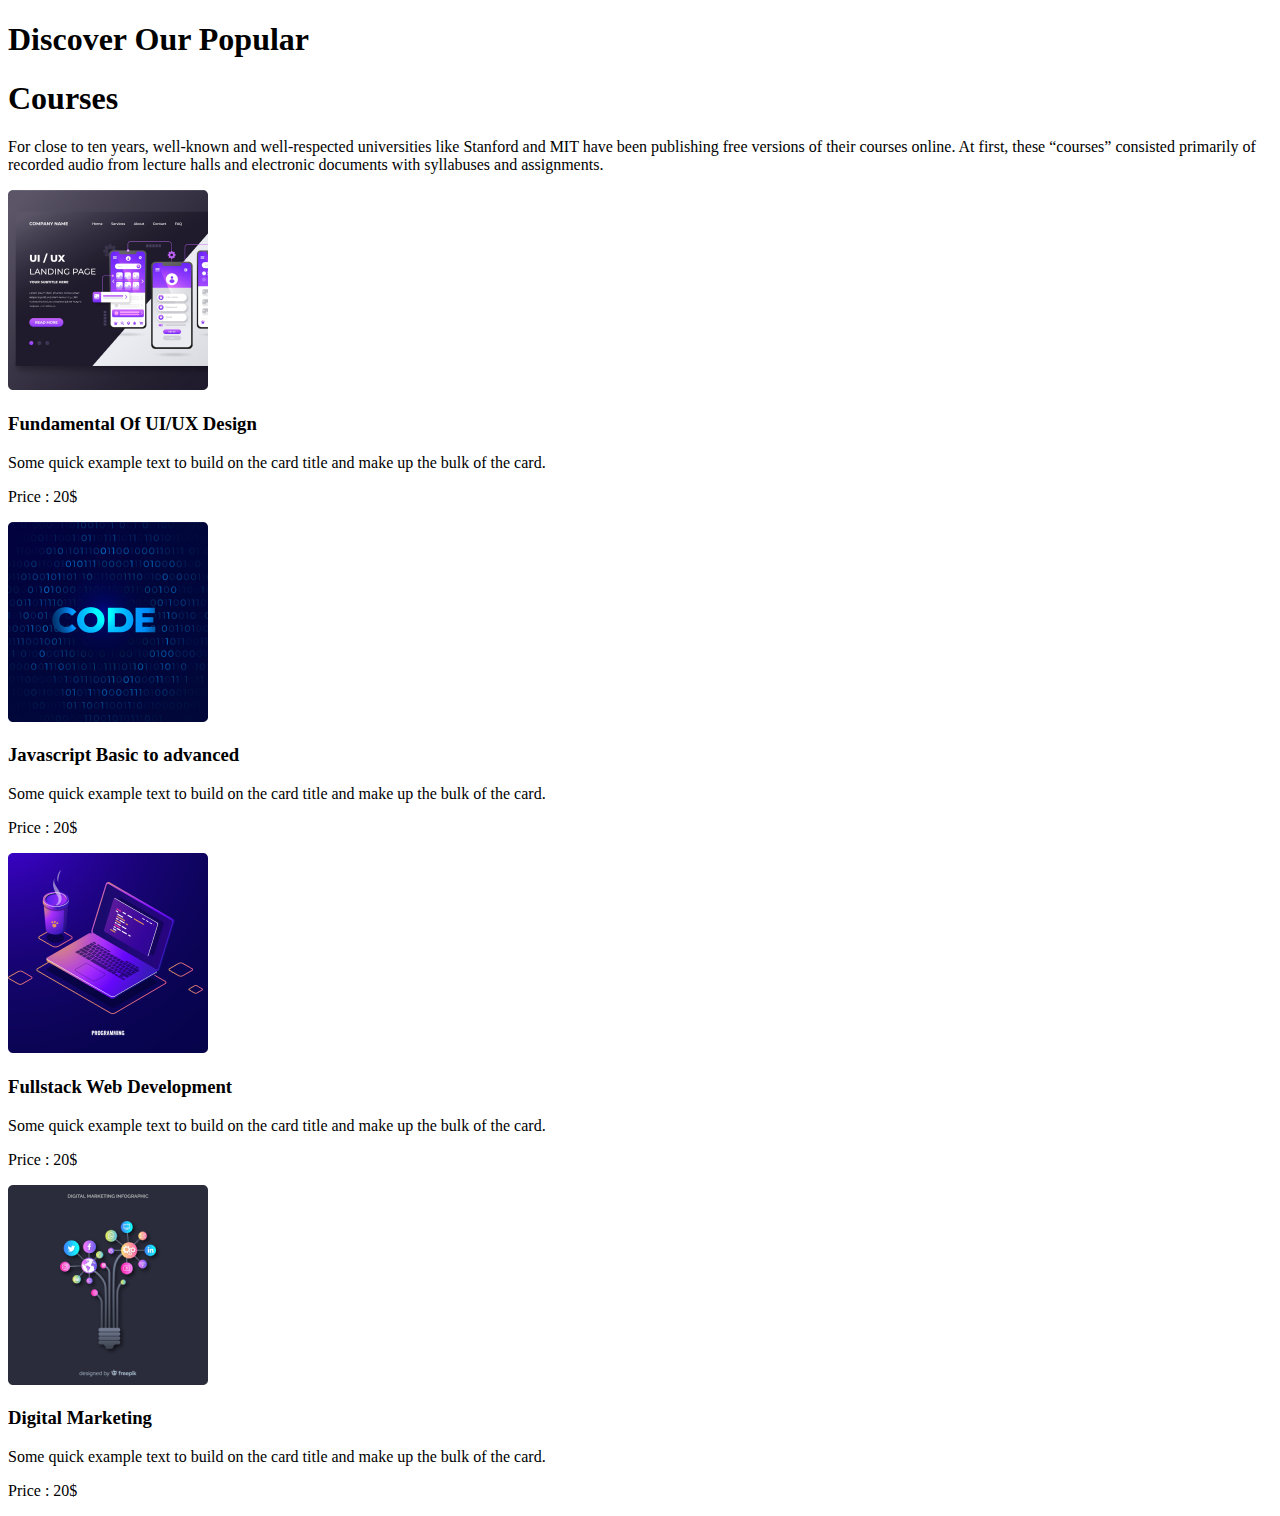
==== demo.html @ 0342fb32 "carousel text centering" ====
<!doctype html>
<html lang="en">

    <head>
        <meta charset="utf-8">
        <meta name="viewport" content="width=device-width, initial-scale=1">
        <title>Anywhere Learn Easy </title>
        <link href="https://cdn.jsdelivr.net/npm/bootstrap@5.2.0/dist/css/bootstrap.min.css" rel="stylesheet"
            integrity="sha384-gH2yIJqKdNHPEq0n4Mqa/HGKIhSkIHeL5AyhkYV8i59U5AR6csBvApHHNl/vI1Bx" crossorigin="anonymous">
        <link rel="stylesheet" href="style.css">
    </head>

    <body>
        <!----------------------------------------------------------------------------------------------
                                     Discover our courses section start 
        ----------------------------------------------------------------------------------------------->
        <section>
            <div class="container">
                <div class="d-flex flex-column justity-content-center align-items-center">
                    <div class="d-flex flex-lg-column flex-md-row flex-sm-row text-center  fs-1">
                        <h1 class="display-4">Discover Our Popular&nbsp;</h1>
                        <h1 class="display-4">Courses</h1>
                    </div class="d-flex flex-lg-column flex-md-row flex-sm-row text-center">
                    <div>
                        <p class="text-center">For close to ten years, well-known and well-respected universities
                            like Stanford and MIT
                            have been publishing free versions of their courses online. At first, these “courses”
                            consisted primarily of recorded audio from lecture halls and
                            electronic documents with syllabuses and assignments.</p>
                    </div>
                </div>
                <div class="row mb-5">
                    <div class="col-lg-6 container-fluid">
                        <div class="row border img-fluid d-flex">
                            <div class="col-lg-4">
                                <div>
                                    <img src="images/course/course-1.png" alt="">
                                </div>
                            </div>
                            <div class="col-lg-8">
                                <h3>Fundamental Of UI/UX Design</h3>
                                <p>Some quick example text to build on the card title
                                    and make up the bulk of the card.</p>
                                <p class="text-primary">Price : 20$</p>
                            </div>
                        </div>
                    </div>
                    <div class="col-lg-6 container-fluid">
                        <div class="row border img-fluid d-flex">
                            <div class="col-lg-4">
                                <div>
                                    <img src="images/course/course-2.png" alt="">
                                </div>
                            </div>
                            <div class="col-lg-8">
                                <h3>Javascript Basic to advanced</h3>
                                <p>Some quick example text to build on the card title
                                    and make up the bulk of the card.</p>
                                <p class="text-primary">Price : 20$</p>
                            </div>
                        </div>
                    </div>
                </div>

                <div class="row mb-5">
                    <div class="col-lg-6 container-fluid">
                        <div class="row border img-fluid d-flex">
                            <div class="col-lg-4">
                                <div>
                                    <img src="images/course/course-3.png" alt="">
                                </div>
                            </div>
                            <div class="col-lg-8">
                                <h3>Fullstack Web Development</h3>
                                <p>Some quick example text to build on the card title
                                    and make up the bulk of the card.</p>
                                <p class="text-primary">Price : 20$</p>
                            </div>
                        </div>
                    </div>
                    <div class="col-lg-6  container-fluid ">
                        <div class="row border img-fluid d-flex">
                            <div class="col-lg-4">
                                <div>
                                    <img src="images/course/course-4.png" alt="">
                                </div>
                            </div>
                            <div class="col-lg-8">
                                <h3>Digital Marketing</h3>
                                <p>Some quick example text to build on the card title
                                    and make up the bulk of the card.</p>
                                <p class="text-primary">Price : 20$</p>
                            </div>
                        </div>
                    </div>
                </div>
            </div>
            </div>
        </section>
        <!----------------------------------------------------------------------------------------------
                                     Discover our courses section end 
        ----------------------------------------------------------------------------------------------->




        <script src="https://cdn.jsdelivr.net/npm/bootstrap@5.2.0/dist/js/bootstrap.bundle.min.js"
            integrity="sha384-A3rJD856KowSb7dwlZdYEkO39Gagi7vIsF0jrRAoQmDKKtQBHUuLZ9AsSv4jD4Xa"
            crossorigin="anonymous"></script>
    </body>

</html>
---- style.css ----
#carousel__text__align {
    height: 80%;
    padding-left: 3%;
    padding-right: 3%;
    padding-top: 10%;
    padding-bottom: 10%;
    line-height: 40px;
}

.box__align {
    display: flex;
    justify-content: start;
    align-items: start;
}

footer {
    height: 60vh;
}

.resize__icon {
    height: 45px;
    width: 45px;
    padding: 4px;
    line-height: 4px;
}
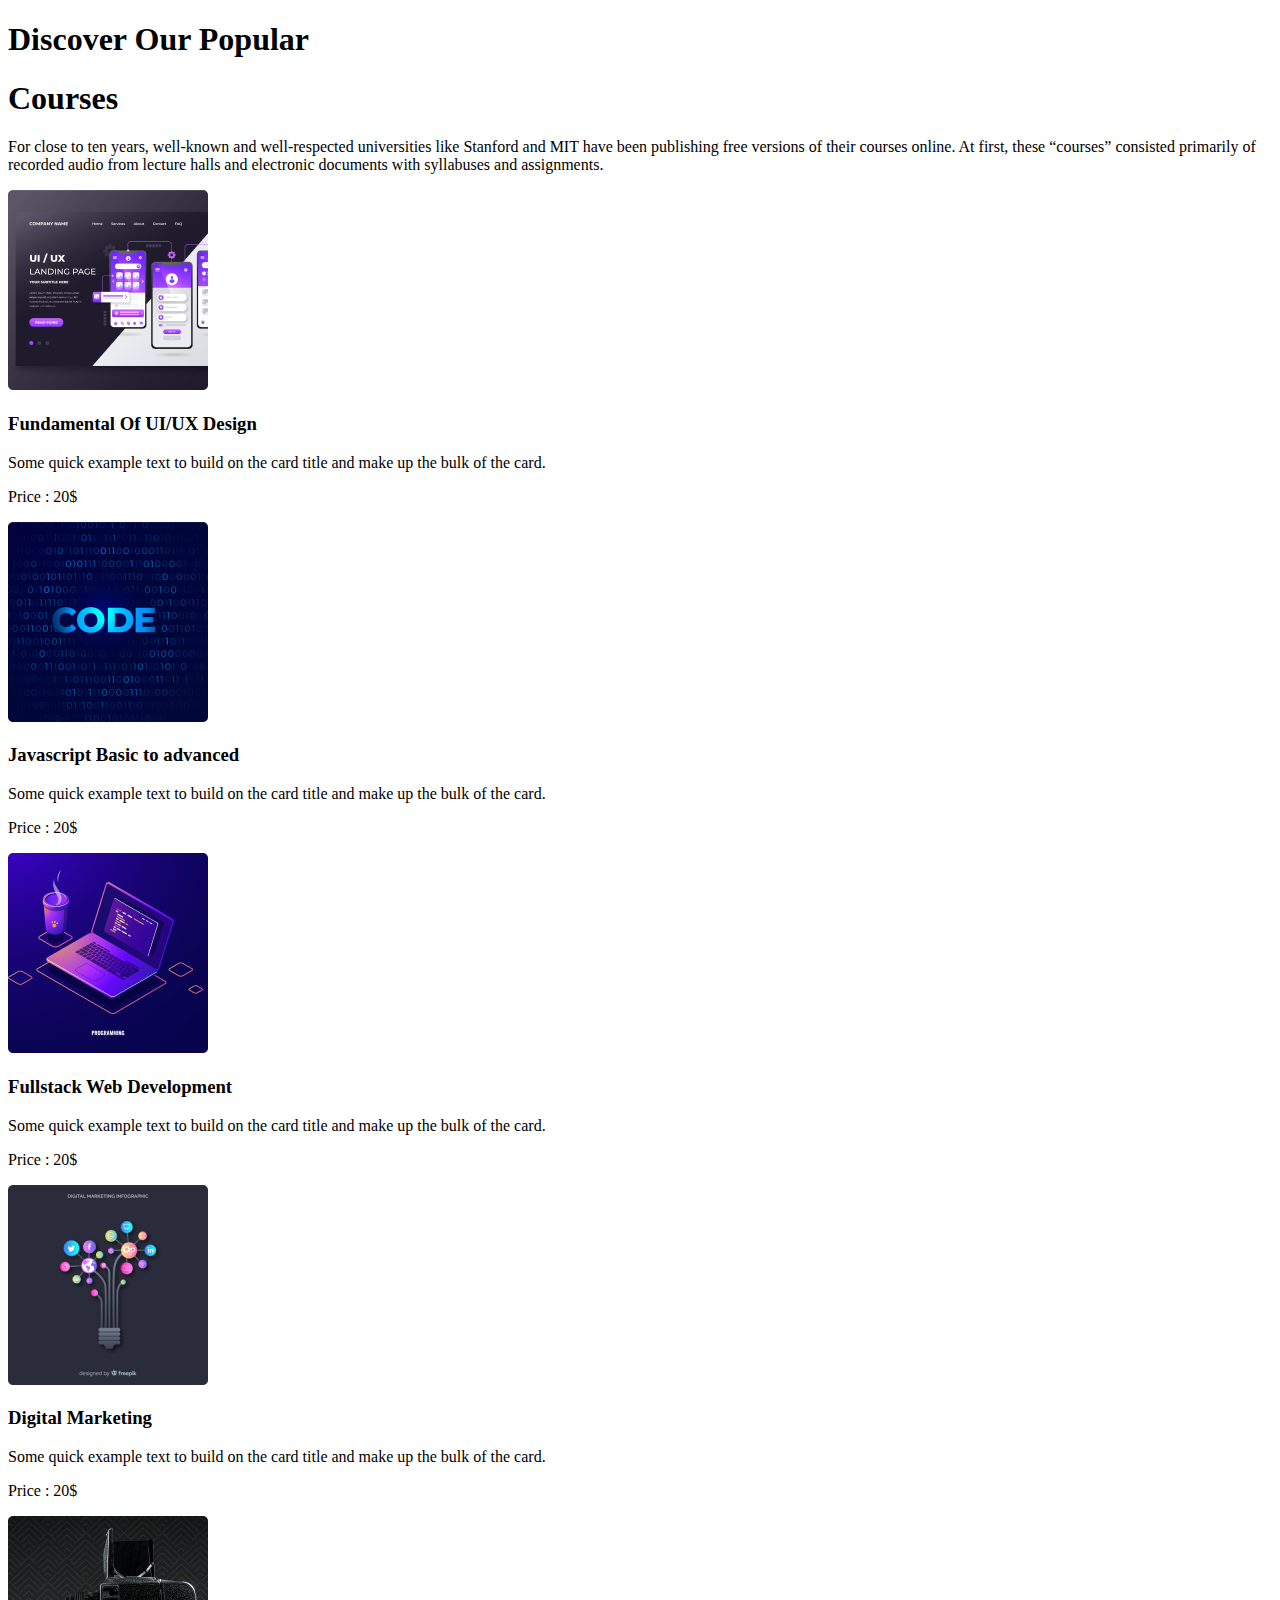
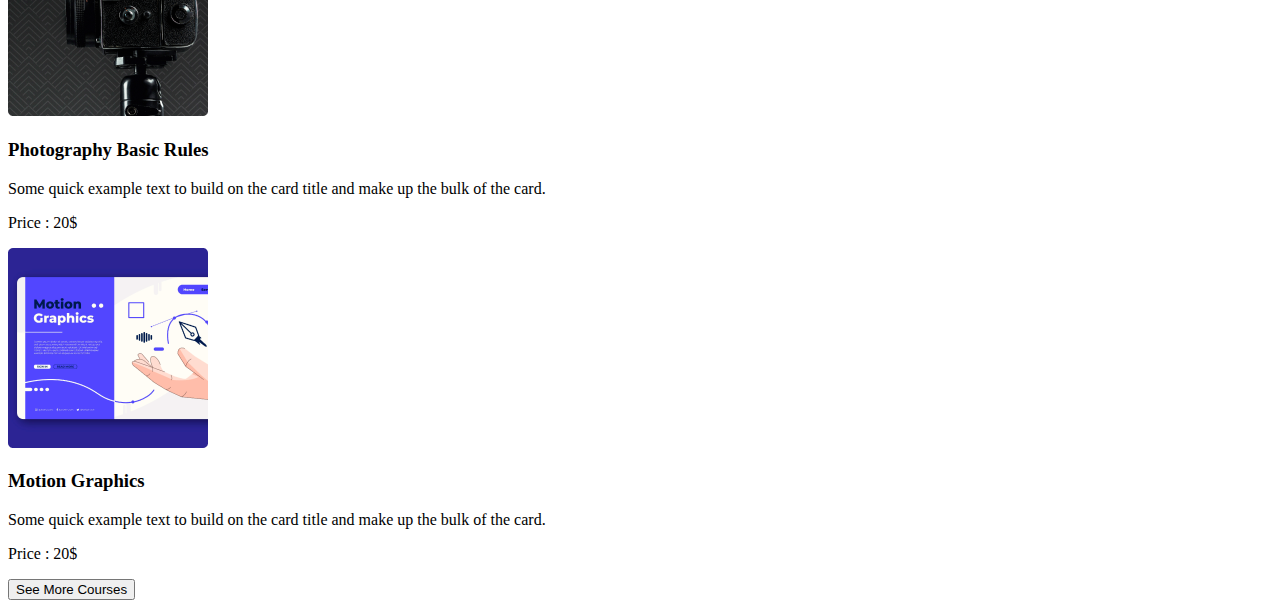
==== commit e5ad417b: "Course section complete" ====
--- a/demo.html
+++ b/demo.html
@@ -29,15 +29,15 @@
                             electronic documents with syllabuses and assignments.</p>
                     </div>
                 </div>
-                <div class="row mb-5">
-                    <div class="col-lg-6 container-fluid">
-                        <div class="row border img-fluid d-flex">
-                            <div class="col-lg-4">
-                                <div>
+                <div class="d-lg-flex d-md-flex d-sm-flex justify-content-between gap-4 mb-4">
+                    <div class="container-fluid border p-0">
+                        <div class="d-flex">
+                            <div>
+                                <div class="img-fluid">
                                     <img src="images/course/course-1.png" alt="">
                                 </div>
                             </div>
-                            <div class="col-lg-8">
+                            <div class="container-fluid ms-4 mt-4 me-0 mb-0">
                                 <h3>Fundamental Of UI/UX Design</h3>
                                 <p>Some quick example text to build on the card title
                                     and make up the bulk of the card.</p>
@@ -45,14 +45,14 @@
                             </div>
                         </div>
                     </div>
-                    <div class="col-lg-6 container-fluid">
-                        <div class="row border img-fluid d-flex">
-                            <div class="col-lg-4">
-                                <div>
+                    <div class="container-fluid border p-0">
+                        <div class="d-flex">
+                            <div>
+                                <div class="img-fluid">
                                     <img src="images/course/course-2.png" alt="">
                                 </div>
                             </div>
-                            <div class="col-lg-8">
+                            <div class="container-fluid ms-4 mt-4 me-0 mb-0">
                                 <h3>Javascript Basic to advanced</h3>
                                 <p>Some quick example text to build on the card title
                                     and make up the bulk of the card.</p>
@@ -61,16 +61,15 @@
                         </div>
                     </div>
                 </div>
-
-                <div class="row mb-5">
-                    <div class="col-lg-6 container-fluid">
-                        <div class="row border img-fluid d-flex">
-                            <div class="col-lg-4">
-                                <div>
+                <div class="d-lg-flex d-md-flex d-sm-flex justify-content-between gap-4 mb-4">
+                    <div class="container-fluid border p-0">
+                        <div class="d-flex">
+                            <div>
+                                <div class="img-fluid">
                                     <img src="images/course/course-3.png" alt="">
                                 </div>
                             </div>
-                            <div class="col-lg-8">
+                            <div class="container-fluid ms-4 mt-4 me-0 mb-0">
                                 <h3>Fullstack Web Development</h3>
                                 <p>Some quick example text to build on the card title
                                     and make up the bulk of the card.</p>
@@ -78,14 +77,14 @@
                             </div>
                         </div>
                     </div>
-                    <div class="col-lg-6  container-fluid ">
-                        <div class="row border img-fluid d-flex">
-                            <div class="col-lg-4">
-                                <div>
+                    <div class="container-fluid border p-0">
+                        <div class="d-flex">
+                            <div>
+                                <div class="img-fluid">
                                     <img src="images/course/course-4.png" alt="">
                                 </div>
                             </div>
-                            <div class="col-lg-8">
+                            <div class="container-fluid ms-4 mt-4 me-0 mb-0">
                                 <h3>Digital Marketing</h3>
                                 <p>Some quick example text to build on the card title
                                     and make up the bulk of the card.</p>
@@ -94,8 +93,43 @@
                         </div>
                     </div>
                 </div>
-            </div>
-            </div>
+                <div class="d-lg-flex d-md-flex d-sm-flex justify-content-between gap-4 mb-4">
+                    <div class="container-fluid border p-0">
+                        <div class="d-flex">
+                            <div class="img-fluid">
+                                <div>
+                                    <img src="images/course/course-5.png" alt="">
+                                </div>
+                            </div>
+                            <div class="container-fluid ms-4 mt-4 me-0 mb-0">
+                                <h3>Photography Basic Rules</h3>
+                                <p>Some quick example text to build on the card title
+                                    and make up the bulk of the card.</p>
+                                <p class="text-primary">Price : 20$</p>
+                            </div>
+                        </div>
+                    </div>
+                    <div class="container-fluid border p-0">
+                        <div class="d-flex">
+                            <div class="img-fluid">
+                                <div>
+                                    <img src="images/course/course-6.png" alt="">
+                                </div>
+                            </div>
+                            <div class="container-fluid ms-4 mt-4 me-0 mb-0">
+                                <h3>Motion Graphics</h3>
+                                <p>Some quick example text to build on the card title
+                                    and make up the bulk of the card.</p>
+                                <p class="text-primary">Price : 20$</p>
+                            </div>
+                        </div>
+                    </div>
+                </div>
+                <div class="container d-flex justify-content-center align-items-center">
+                    <button class="btn btn-outline-primary bg-primary text-white">See More Courses</button>
+                </div>
+
+
         </section>
         <!----------------------------------------------------------------------------------------------
                                      Discover our courses section end 
--- a/style.css
+++ b/style.css
@@ -13,6 +13,11 @@
     align-items: start;
 }
 
+.images__width {
+    width: 100%;
+    height: 100%;
+}
+
 footer {
     height: 60vh;
 }
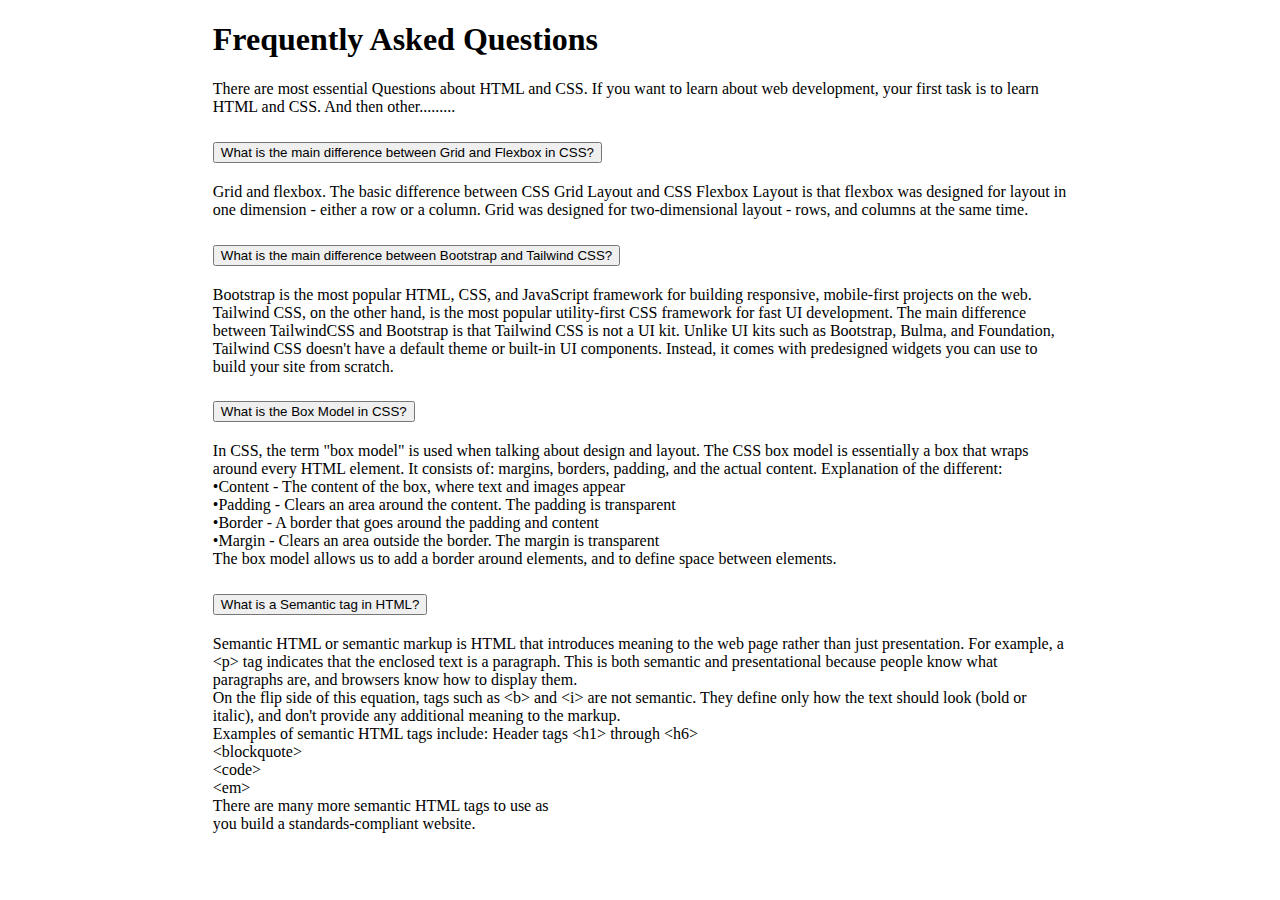
==== commit eeeef0f3: "FAQ section completed" ====
--- a/demo.html
+++ b/demo.html
@@ -11,129 +11,126 @@
     </head>
 
     <body>
-        <!----------------------------------------------------------------------------------------------
-                                     Discover our courses section start 
-        ----------------------------------------------------------------------------------------------->
-        <section>
-            <div class="container">
-                <div class="d-flex flex-column justity-content-center align-items-center">
-                    <div class="d-flex flex-lg-column flex-md-row flex-sm-row text-center  fs-1">
-                        <h1 class="display-4">Discover Our Popular&nbsp;</h1>
-                        <h1 class="display-4">Courses</h1>
-                    </div class="d-flex flex-lg-column flex-md-row flex-sm-row text-center">
-                    <div>
-                        <p class="text-center">For close to ten years, well-known and well-respected universities
-                            like Stanford and MIT
-                            have been publishing free versions of their courses online. At first, these “courses”
-                            consisted primarily of recorded audio from lecture halls and
-                            electronic documents with syllabuses and assignments.</p>
-                    </div>
-                </div>
-                <div class="d-lg-flex d-md-flex d-sm-flex justify-content-between gap-4 mb-4">
-                    <div class="container-fluid border p-0">
-                        <div class="d-flex">
-                            <div>
-                                <div class="img-fluid">
-                                    <img src="images/course/course-1.png" alt="">
+
+
+        <!-- FAQ section start here  -->
+
+        <section class="container">
+            <div id="resize__FAQ">
+
+                <h1 class="text-center md:display-5 lg:display-3 mt-5 mb-5">Frequently Asked Questions</h1>
+                <p class="text-center mt-5 mb-5">There are most essential Questions about HTML and CSS. If you want to
+                    learn about web development, your first task is to learn HTML and CSS. And then other.........</p>
+                <div class="row">
+                    <div class="col-lg-12 col-md-12 col-sm-12">
+                        <div class="accordion accordion-flush" id="accordionFlushExample">
+                            <div class="accordion-item">
+                                <h2 class="accordion-header" id="flush-headingOne">
+                                    <button class="accordion-button collapsed" type="button" data-bs-toggle="collapse"
+                                        data-bs-target="#flush-collapseOne" aria-expanded="false"
+                                        aria-controls="flush-collapseOne">
+                                        What is the main difference between Grid and Flexbox in CSS?
+                                    </button>
+                                </h2>
+                                <div id="flush-collapseOne" class="accordion-collapse collapse"
+                                    aria-labelledby="flush-headingOne" data-bs-parent="#accordionFlushExample">
+                                    <div class="accordion-body">
+                                        Grid and flexbox. The basic difference between CSS Grid Layout and CSS Flexbox
+                                        Layout is that flexbox was designed for layout in one dimension - either a row
+                                        or a column. Grid was designed for two-dimensional layout - rows, and columns at
+                                        the same time.
+                                    </div>
                                 </div>
                             </div>
-                            <div class="container-fluid ms-4 mt-4 me-0 mb-0">
-                                <h3>Fundamental Of UI/UX Design</h3>
-                                <p>Some quick example text to build on the card title
-                                    and make up the bulk of the card.</p>
-                                <p class="text-primary">Price : 20$</p>
+                            <div class="accordion-item">
+                                <h2 class="accordion-header" id="flush-headingTwo">
+                                    <button class="accordion-button collapsed" type="button" data-bs-toggle="collapse"
+                                        data-bs-target="#flush-collapseTwo" aria-expanded="false"
+                                        aria-controls="flush-collapseTwo">
+                                        What is the main difference between Bootstrap and Tailwind CSS?
+                                    </button>
+                                </h2>
+                                <div id="flush-collapseTwo" class="accordion-collapse collapse"
+                                    aria-labelledby="flush-headingTwo" data-bs-parent="#accordionFlushExample">
+                                    <div class="accordion-body">
+                                        Bootstrap is the most popular HTML, CSS, and JavaScript framework for building
+                                        responsive, mobile-first projects on the web. Tailwind CSS, on the other hand,
+                                        is the most popular utility-first CSS framework for fast UI development.
+                                        The main difference between TailwindCSS and Bootstrap is that Tailwind CSS is
+                                        not a UI kit. Unlike UI kits such as Bootstrap, Bulma, and Foundation, Tailwind
+                                        CSS doesn't have a default theme or built-in UI components. Instead, it comes
+                                        with predesigned widgets you can use to build your site from scratch.
+                                    </div>
+                                </div>
+                            </div>
+                            <div class="accordion-item">
+                                <h2 class="accordion-header" id="flush-headingThree">
+                                    <button class="accordion-button collapsed" type="button" data-bs-toggle="collapse"
+                                        data-bs-target="#flush-collapseThree" aria-expanded="false"
+                                        aria-controls="flush-collapseThree">
+                                        What is the Box Model in CSS?
+                                    </button>
+                                </h2>
+                                <div id="flush-collapseThree" class="accordion-collapse collapse"
+                                    aria-labelledby="flush-headingThree" data-bs-parent="#accordionFlushExample">
+                                    <div class="accordion-body">
+                                        In CSS, the term "box model" is used when talking about design and layout.
+                                        The CSS box model is essentially a box that wraps around every HTML element. It
+                                        consists of: margins, borders, padding, and the actual content. Explanation of
+                                        the different: <br>
+
+                                        &bull;Content - The content of the box, where text and images appear <br>
+                                        &bull;Padding - Clears an area around the content. The padding is transparent
+                                        <br>
+                                        &bull;Border - A border that goes around the padding and content <br>
+                                        &bull;Margin - Clears an area outside the border. The margin is transparent <br>
+                                        The box model allows us to add a border around elements, and to define space
+                                        between elements.
+
+                                    </div>
+                                </div>
+                            </div>
+                            <div class="accordion-item">
+                                <h2 class="accordion-header" id="flush-headingFour">
+                                    <button class="accordion-button collapsed" type="button" data-bs-toggle="collapse"
+                                        data-bs-target="#flush-collapseFour" aria-expanded="false"
+                                        aria-controls="flush-collapseFour">
+                                        What is a Semantic tag in HTML?
+                                    </button>
+                                </h2>
+                                <div id="flush-collapseFour" class="accordion-collapse collapse"
+                                    aria-labelledby="flush-headingFour" data-bs-parent="#accordionFlushExample">
+                                    <div class="accordion-body">
+
+                                        Semantic HTML or semantic markup is HTML that introduces meaning to the web page
+                                        rather than just presentation. For example, a &lt;p&gt; tag indicates that the
+                                        enclosed text is a paragraph. This is both semantic and presentational
+                                        because people know what paragraphs are, and browsers know how to display
+                                        them. <br>
+
+                                        On the flip side of this equation, tags such as &lt;b&gt; and &lt;i&gt; are not
+                                        semantic. They define only how the text should look (bold or
+                                        italic), and don't provide any additional meaning to the markup.
+                                        <br>
+
+                                        Examples of semantic HTML tags include:
+
+                                        Header tags &lt;h1&gt; through &lt;h6&gt; <br>
+                                        &lt;blockquote&gt; <br>
+                                        &lt;code&gt; <br>
+                                        &lt;em&gt; <br>
+                                        There are many more semantic HTML tags to use as<br>
+                                        you build a standards-compliant website. <br>
+
+                                    </div>
+                                </div>
                             </div>
                         </div>
                     </div>
-                    <div class="container-fluid border p-0">
-                        <div class="d-flex">
-                            <div>
-                                <div class="img-fluid">
-                                    <img src="images/course/course-2.png" alt="">
-                                </div>
-                            </div>
-                            <div class="container-fluid ms-4 mt-4 me-0 mb-0">
-                                <h3>Javascript Basic to advanced</h3>
-                                <p>Some quick example text to build on the card title
-                                    and make up the bulk of the card.</p>
-                                <p class="text-primary">Price : 20$</p>
-                            </div>
-                        </div>
-                    </div>
+
                 </div>
-                <div class="d-lg-flex d-md-flex d-sm-flex justify-content-between gap-4 mb-4">
-                    <div class="container-fluid border p-0">
-                        <div class="d-flex">
-                            <div>
-                                <div class="img-fluid">
-                                    <img src="images/course/course-3.png" alt="">
-                                </div>
-                            </div>
-                            <div class="container-fluid ms-4 mt-4 me-0 mb-0">
-                                <h3>Fullstack Web Development</h3>
-                                <p>Some quick example text to build on the card title
-                                    and make up the bulk of the card.</p>
-                                <p class="text-primary">Price : 20$</p>
-                            </div>
-                        </div>
-                    </div>
-                    <div class="container-fluid border p-0">
-                        <div class="d-flex">
-                            <div>
-                                <div class="img-fluid">
-                                    <img src="images/course/course-4.png" alt="">
-                                </div>
-                            </div>
-                            <div class="container-fluid ms-4 mt-4 me-0 mb-0">
-                                <h3>Digital Marketing</h3>
-                                <p>Some quick example text to build on the card title
-                                    and make up the bulk of the card.</p>
-                                <p class="text-primary">Price : 20$</p>
-                            </div>
-                        </div>
-                    </div>
-                </div>
-                <div class="d-lg-flex d-md-flex d-sm-flex justify-content-between gap-4 mb-4">
-                    <div class="container-fluid border p-0">
-                        <div class="d-flex">
-                            <div class="img-fluid">
-                                <div>
-                                    <img src="images/course/course-5.png" alt="">
-                                </div>
-                            </div>
-                            <div class="container-fluid ms-4 mt-4 me-0 mb-0">
-                                <h3>Photography Basic Rules</h3>
-                                <p>Some quick example text to build on the card title
-                                    and make up the bulk of the card.</p>
-                                <p class="text-primary">Price : 20$</p>
-                            </div>
-                        </div>
-                    </div>
-                    <div class="container-fluid border p-0">
-                        <div class="d-flex">
-                            <div class="img-fluid">
-                                <div>
-                                    <img src="images/course/course-6.png" alt="">
-                                </div>
-                            </div>
-                            <div class="container-fluid ms-4 mt-4 me-0 mb-0">
-                                <h3>Motion Graphics</h3>
-                                <p>Some quick example text to build on the card title
-                                    and make up the bulk of the card.</p>
-                                <p class="text-primary">Price : 20$</p>
-                            </div>
-                        </div>
-                    </div>
-                </div>
-                <div class="container d-flex justify-content-center align-items-center">
-                    <button class="btn btn-outline-primary bg-primary text-white">See More Courses</button>
-                </div>
-
-
         </section>
-        <!----------------------------------------------------------------------------------------------
-                                     Discover our courses section end 
-        ----------------------------------------------------------------------------------------------->
+        <!-- FAQ section end here  -->
 
 
 
--- a/style.css
+++ b/style.css
@@ -18,6 +18,10 @@
     height: 100%;
 }
 
+#resize__FAQ {
+    margin: 8px 16vw;
+}
+
 footer {
     height: 60vh;
 }
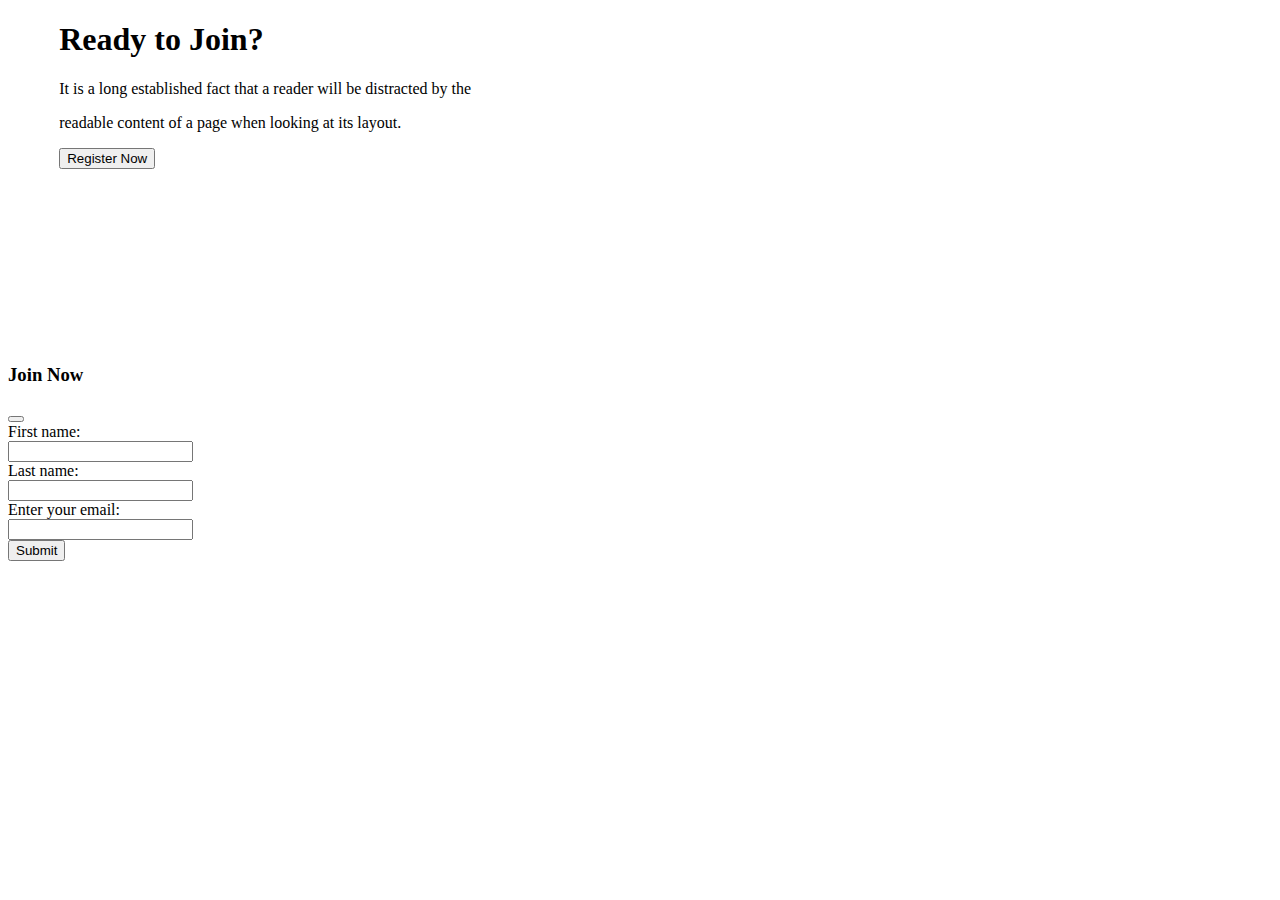
==== commit 0eee1b66: "Register Now section added" ====
--- a/demo.html
+++ b/demo.html
@@ -13,124 +13,45 @@
     <body>
 
 
-        <!-- FAQ section start here  -->
+        <!-- Ready to join section start here  -->
+        <section class="container bg-primary rounded my-5">
+            <div class="d-flex flex-lg-row flex-md-column justify-content-md-center align-items-md-center flex-sm-column justify-content-sm-center align-items-sm-center justify-content-lg-evenly align-items-center"
+                id="resize__join">
+                <div class="lh-2">
+                    <h1 class="text-white">Ready to Join?</h1>
+                    <p class="text-white">It is a long established fact that a reader will be distracted by the
+                    </p>
+                    <p class="text-white">readable content of a page when looking at its layout.</p>
+                </div>
+                <div>
+                    <button id="mytoast" class="btn btn-light text-primary">Register Now</button>
+                </div>
+            </div>
 
-        <section class="container">
-            <div id="resize__FAQ">
+            <div class="toast position-fixed bottom-0 end-0" id="toast">
+                <div class="toast-header">
+                    <h3>Join Now</h3>
+                    <button type="button" class="btn-close" data-bs-dismiss="toast"></button>
+                </div>
+                <div class="toast-body">
+                    <form>
+                        <label for="fname">First name:</label><br>
+                        <input type="text" id="fname" name="fname" value=""><br>
+                        <label for="lname">Last name:</label><br>
+                        <input type="text" id="lname" name="lname" value=""><br>
+                        <label for="email">Enter your email:</label><br>
+                        <input type="email" id="email" name="email"><br>
+                        <input class="mt-1 bg-primary text-white border-0 rounded" type="submit" value="Submit">
+                    </form>
+                </div>
 
-                <h1 class="text-center md:display-5 lg:display-3 mt-5 mb-5">Frequently Asked Questions</h1>
-                <p class="text-center mt-5 mb-5">There are most essential Questions about HTML and CSS. If you want to
-                    learn about web development, your first task is to learn HTML and CSS. And then other.........</p>
-                <div class="row">
-                    <div class="col-lg-12 col-md-12 col-sm-12">
-                        <div class="accordion accordion-flush" id="accordionFlushExample">
-                            <div class="accordion-item">
-                                <h2 class="accordion-header" id="flush-headingOne">
-                                    <button class="accordion-button collapsed" type="button" data-bs-toggle="collapse"
-                                        data-bs-target="#flush-collapseOne" aria-expanded="false"
-                                        aria-controls="flush-collapseOne">
-                                        What is the main difference between Grid and Flexbox in CSS?
-                                    </button>
-                                </h2>
-                                <div id="flush-collapseOne" class="accordion-collapse collapse"
-                                    aria-labelledby="flush-headingOne" data-bs-parent="#accordionFlushExample">
-                                    <div class="accordion-body">
-                                        Grid and flexbox. The basic difference between CSS Grid Layout and CSS Flexbox
-                                        Layout is that flexbox was designed for layout in one dimension - either a row
-                                        or a column. Grid was designed for two-dimensional layout - rows, and columns at
-                                        the same time.
-                                    </div>
-                                </div>
-                            </div>
-                            <div class="accordion-item">
-                                <h2 class="accordion-header" id="flush-headingTwo">
-                                    <button class="accordion-button collapsed" type="button" data-bs-toggle="collapse"
-                                        data-bs-target="#flush-collapseTwo" aria-expanded="false"
-                                        aria-controls="flush-collapseTwo">
-                                        What is the main difference between Bootstrap and Tailwind CSS?
-                                    </button>
-                                </h2>
-                                <div id="flush-collapseTwo" class="accordion-collapse collapse"
-                                    aria-labelledby="flush-headingTwo" data-bs-parent="#accordionFlushExample">
-                                    <div class="accordion-body">
-                                        Bootstrap is the most popular HTML, CSS, and JavaScript framework for building
-                                        responsive, mobile-first projects on the web. Tailwind CSS, on the other hand,
-                                        is the most popular utility-first CSS framework for fast UI development.
-                                        The main difference between TailwindCSS and Bootstrap is that Tailwind CSS is
-                                        not a UI kit. Unlike UI kits such as Bootstrap, Bulma, and Foundation, Tailwind
-                                        CSS doesn't have a default theme or built-in UI components. Instead, it comes
-                                        with predesigned widgets you can use to build your site from scratch.
-                                    </div>
-                                </div>
-                            </div>
-                            <div class="accordion-item">
-                                <h2 class="accordion-header" id="flush-headingThree">
-                                    <button class="accordion-button collapsed" type="button" data-bs-toggle="collapse"
-                                        data-bs-target="#flush-collapseThree" aria-expanded="false"
-                                        aria-controls="flush-collapseThree">
-                                        What is the Box Model in CSS?
-                                    </button>
-                                </h2>
-                                <div id="flush-collapseThree" class="accordion-collapse collapse"
-                                    aria-labelledby="flush-headingThree" data-bs-parent="#accordionFlushExample">
-                                    <div class="accordion-body">
-                                        In CSS, the term "box model" is used when talking about design and layout.
-                                        The CSS box model is essentially a box that wraps around every HTML element. It
-                                        consists of: margins, borders, padding, and the actual content. Explanation of
-                                        the different: <br>
+            </div>
 
-                                        &bull;Content - The content of the box, where text and images appear <br>
-                                        &bull;Padding - Clears an area around the content. The padding is transparent
-                                        <br>
-                                        &bull;Border - A border that goes around the padding and content <br>
-                                        &bull;Margin - Clears an area outside the border. The margin is transparent <br>
-                                        The box model allows us to add a border around elements, and to define space
-                                        between elements.
+        </section>
 
-                                    </div>
-                                </div>
-                            </div>
-                            <div class="accordion-item">
-                                <h2 class="accordion-header" id="flush-headingFour">
-                                    <button class="accordion-button collapsed" type="button" data-bs-toggle="collapse"
-                                        data-bs-target="#flush-collapseFour" aria-expanded="false"
-                                        aria-controls="flush-collapseFour">
-                                        What is a Semantic tag in HTML?
-                                    </button>
-                                </h2>
-                                <div id="flush-collapseFour" class="accordion-collapse collapse"
-                                    aria-labelledby="flush-headingFour" data-bs-parent="#accordionFlushExample">
-                                    <div class="accordion-body">
+        <!-- Ready to join section end here  -->
 
-                                        Semantic HTML or semantic markup is HTML that introduces meaning to the web page
-                                        rather than just presentation. For example, a &lt;p&gt; tag indicates that the
-                                        enclosed text is a paragraph. This is both semantic and presentational
-                                        because people know what paragraphs are, and browsers know how to display
-                                        them. <br>
 
-                                        On the flip side of this equation, tags such as &lt;b&gt; and &lt;i&gt; are not
-                                        semantic. They define only how the text should look (bold or
-                                        italic), and don't provide any additional meaning to the markup.
-                                        <br>
-
-                                        Examples of semantic HTML tags include:
-
-                                        Header tags &lt;h1&gt; through &lt;h6&gt; <br>
-                                        &lt;blockquote&gt; <br>
-                                        &lt;code&gt; <br>
-                                        &lt;em&gt; <br>
-                                        There are many more semantic HTML tags to use as<br>
-                                        you build a standards-compliant website. <br>
-
-                                    </div>
-                                </div>
-                            </div>
-                        </div>
-                    </div>
-
-                </div>
-        </section>
-        <!-- FAQ section end here  -->
 
 
 
@@ -138,6 +59,18 @@
         <script src="https://cdn.jsdelivr.net/npm/bootstrap@5.2.0/dist/js/bootstrap.bundle.min.js"
             integrity="sha384-A3rJD856KowSb7dwlZdYEkO39Gagi7vIsF0jrRAoQmDKKtQBHUuLZ9AsSv4jD4Xa"
             crossorigin="anonymous"></script>
+
+        <script>
+            const toastTrigger = document.getElementById('mytoast')
+            const toastLiveExample = document.getElementById('toast')
+            if (toastTrigger) {
+                toastTrigger.addEventListener('click', () => {
+                    const toast = new bootstrap.Toast(toastLiveExample)
+
+                    toast.show()
+                })
+            }
+        </script>
     </body>
 
 </html>--- a/style.css
+++ b/style.css
@@ -18,6 +18,12 @@
     height: 100%;
 }
 
+#resize__join {
+    width: 100%;
+    height: 36vh;
+    padding: 0 4vw;
+}
+
 #resize__FAQ {
     margin: 8px 16vw;
 }
